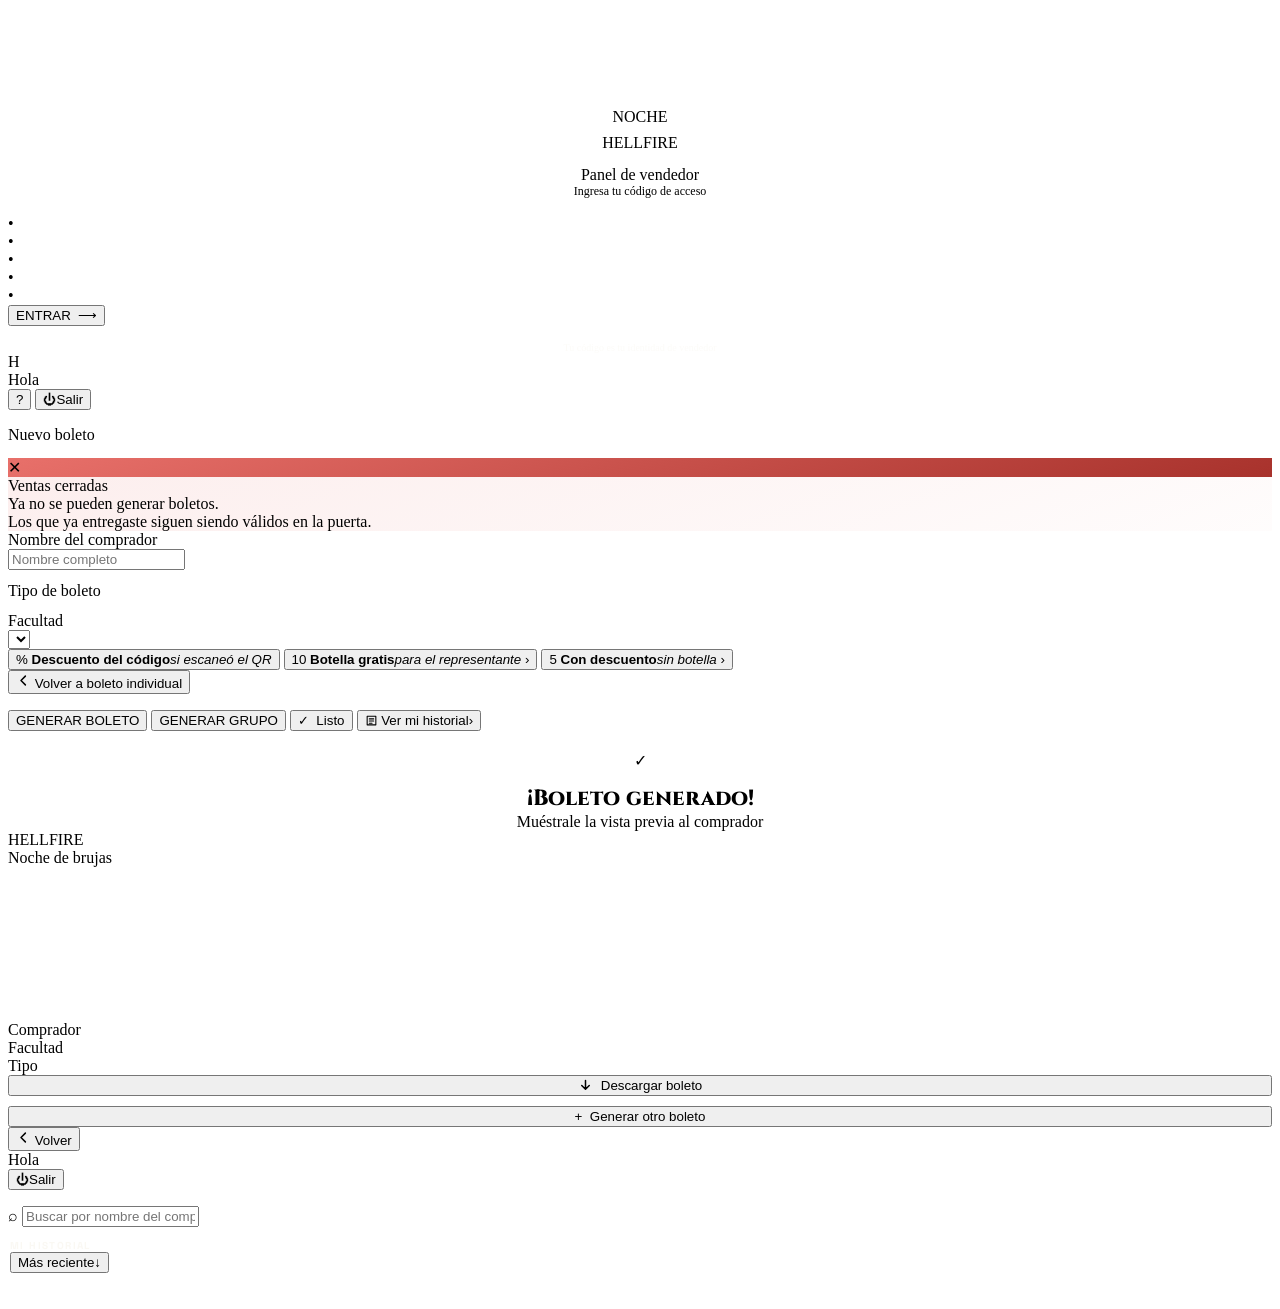
==== public/index.html @ 1911ae2a "Un solo bloque para las opciones de la venta, y fuera el verde Eran tres objetos con tres formas y t" ====
<!DOCTYPE html>
<html lang="es">
<head>
<meta charset="utf-8">
<meta name="viewport" content="width=device-width, initial-scale=1, viewport-fit=cover">
<title>OnFire · Panel de vendedor</title>
<link rel="preconnect" href="https://fonts.googleapis.com">
<link rel="preconnect" href="https://fonts.gstatic.com" crossorigin>
<link href="https://fonts.googleapis.com/css2?family=Cinzel:wght@400;600;800&family=Manrope:wght@300;400;500;600;700;800&family=Space+Grotesk:wght@400;500;600;700&display=swap" rel="stylesheet">
<link rel="stylesheet" href="/css/hellfire.css">
</head>
<body>
<div class="glow-orb"></div>

<!-- ============ VISTA: ACCESO (RF-24) ============ -->
<div id="view-login" class="wrap hidden">
  <div style="margin-top:12dvh;text-align:center">
    <div class="kicker" id="lg-sub">NOCHE</div>
    <div class="brand" id="lg-name" style="margin-top:8px">HELLFIRE</div>
    <div class="sub" style="margin-top:14px">Panel de vendedor</div>
  </div>
  <div style="margin-top:auto">
    <div class="hint" style="text-align:center;margin-bottom:16px;font-size:12px;color:var(--cream-60)">Ingresa tu código de acceso</div>
    <div class="pinrow pin5" id="pinrow">
      <div class="pinbox">•</div><div class="pinbox">•</div><div class="pinbox">•</div>
      <div class="pinbox">•</div><div class="pinbox">•</div>
    </div>
    <input id="pin-input" type="tel" inputmode="numeric" maxlength="6" autocomplete="one-time-code"
           style="position:absolute;opacity:0;pointer-events:none" aria-label="Código de 5 dígitos">
    <div class="err mt12" id="lg-err" style="text-align:center"></div>
    <button class="btn" id="btn-enter">ENTRAR&nbsp;&nbsp;⟶</button>
    <div class="muted" style="text-align:center;margin-top:16px;font-size:10px;color:rgba(246,241,231,.3)">Tu código es tu identidad de vendedor</div>
  </div>
</div>

<!-- ============ VISTA: GENERAR BOLETO ============ -->
<div id="view-form" class="wrap hidden">
  <div class="topbar">
    <div class="row"><div class="avatar" id="av-1">H</div><div class="who" id="hello-1">Hola</div></div>
    <div class="row" style="gap:8px">
      <button class="ayuda" id="btn-ayuda" title="Cómo funciona">?</button>
      <button class="linkout" id="btn-logout-1"><span style="font-size:13px">⏻</span>Salir</button>
    </div>
  </div>
  <!-- El cronómetro va ARRIBA: es lo primero que el vendedor le enseña al comprador
       ("cómpralo hoy, mañana sube"). Abajo del formulario nadie lo veía. -->
  <div class="phase-timer hidden mt12" id="f-phase-timer"></div>
  <div class="h1" style="margin:16px 0 14px">Nuevo boleto</div>
  <div class="hint" id="f-hint"></div>


  <!-- Ventas cerradas: sustituye al formulario. Sin esto el vendedor seguiría
       escribiendo nombres y solo se enteraría al fallar el botón. -->
  <div id="ventas-cerradas" class="hidden">
    <div class="doneblock" style="border-color:rgba(232,112,106,.4);
      background:linear-gradient(160deg,rgba(232,112,106,.12),rgba(232,112,106,.02))">
      <div class="db-ball" style="background:linear-gradient(160deg,#e8706a,#a8322c)">✕</div>
      <div class="db-t">Ventas cerradas</div>
      <div class="db-hint">Ya no se pueden generar boletos.<br>
        Los que ya entregaste siguen siendo válidos en la puerta.</div>
    </div>
  </div>

  <!-- ---- modo individual (UADY / Externo / VIP) ---- -->
  <div id="mode-individual" style="display:flex;flex-direction:column;gap:12px">
    <div>
      <div class="label" id="lbl-buyer">Nombre del comprador</div>
      <input class="input" id="f-buyer" placeholder="Nombre completo" autocomplete="off">
    </div>
    <div>
      <div class="label">Tipo de boleto</div>
      <div class="typegrid" id="f-types"></div>
    </div>
    <div id="f-faculty-block">
      <div class="label">Facultad</div>
      <select class="input" id="f-faculty"></select>
    </div>
  </div>

  <!-- ---- resultado del boleto individual: se queda en pantalla con su botón de
       descarga, igual que el de grupo (en el celular la descarga automática se
       pierde y el vendedor no sabía si salió) ---- -->
  <!-- Tira del último boleto individual: se queda bajo el formulario, sin tapar
       nada, para poder volver a descargarlo si la bajada automática no se vio. -->
  <div id="solo-result" class="hidden mt16">
    <div id="solo-row"></div>
  </div>

  <!-- ---- opciones de esta venta ----
       Un solo bloque con renglones iguales: el descuento del código y los grupos.
       Antes eran tres cosas sueltas con tres formas y tres colores distintos —una
       verde— y entre las tres empujaban GENERAR BOLETO fuera de la pantalla. Lo que
       cambia de un renglón a otro es el control de la derecha: interruptor el que se
       prende, flecha el que lleva a otra pantalla. -->
  <div class="opes mt14" id="group-switch">
    <button type="button" class="op hidden" id="mi-desc" aria-pressed="false">
      <span class="op-k">%</span>
      <span class="op-t"><b id="qd-t">Descuento del código</b><i id="qd-s">si escaneó el QR</i></span>
      <span class="op-sw"><i></i></span>
    </button>
    <button type="button" class="op" id="btn-group-10">
      <span class="op-k">10</span>
      <span class="op-t"><b>Botella gratis</b><i>para el representante</i></span>
      <span class="op-ar">›</span>
    </button>
    <!-- El de 5 lo abre y lo cierra el organizador; cerrado, no existe aquí. -->
    <button type="button" class="op hidden" id="btn-group-5">
      <span class="op-k">5</span>
      <span class="op-t"><b id="g5-sub">Con descuento</b><i>sin botella</i></span>
      <span class="op-ar">›</span>
    </button>
  </div>

  <!-- ---- modo grupo: nombres de los integrantes ---- -->
  <div id="mode-group" class="hidden mt16">
    <button class="volver" id="btn-group-back">
      <svg viewBox="0 0 24 24" width="15" height="15" fill="none" stroke="currentColor"
        stroke-width="2.4" stroke-linecap="round" stroke-linejoin="round"><path d="M15 5l-7 7 7 7"/></svg>
      Volver a boleto individual</button>
    <div class="group-price-bar mt8" id="group-price-bar"></div>
    <div id="group-names" style="display:flex;flex-direction:column;gap:10px;margin-top:16px"></div>
    <div class="group-price-bar mt16 hidden" id="group-result-bar"></div>
  </div>

  <div class="err mt12" id="f-err"></div>
  <button class="btn" id="btn-generate" style="margin-top:auto">GENERAR BOLETO</button>
  <button class="btn hidden" id="btn-generate-group" style="margin-top:auto">GENERAR GRUPO</button>
  <button class="btn hidden" id="btn-group-done" style="margin-top:auto">✓&nbsp;&nbsp;Listo</button>
  <button class="btn quiet" id="btn-history"><svg viewBox="0 0 24 24" width="13" height="13" fill="none" stroke="currentColor" stroke-width="2" stroke-linecap="round" stroke-linejoin="round" style="vertical-align:-2px"><path d="M4 4h16v16H4z"/><path d="M8 9h8M8 13h8M8 17h5"/></svg>&nbsp;Ver mi historial<span class="g-arrow">›</span></button>
</div>

<!-- ============ VISTA: CONFIRMACIÓN (RF-47) ============ -->
<div id="view-done" class="wrap hidden">
  <div style="text-align:center;margin-top:20px">
    <div class="okball">✓</div>
    <div style="font:800 22px Cinzel;color:var(--cream);margin-top:14px">¡Boleto generado!</div>
    <div class="hint">Muéstrale la vista previa al comprador</div>
  </div>
  <div class="ticket-preview mt16" id="done-card">
    <div class="tp-head">
      <div>
        <div class="tp-title" id="d-event">HELLFIRE</div>
        <div class="tp-sub" id="d-subtitle">Noche de brujas</div>
      </div>
      <div class="qrbox"><canvas id="d-qr"></canvas></div>
    </div>
    <div class="tp-sep"></div>
    <div class="tp-grid">
      <div><div class="tp-k">Comprador</div><div class="tp-v" id="d-buyer"></div></div>
      <div><div class="tp-k">Facultad</div><div class="tp-v" id="d-faculty"></div></div>
      <div><div class="tp-k">Tipo</div><div class="tp-v" id="d-type"></div></div>
    </div>
  </div>
  <div style="display:flex;flex-direction:column;gap:10px;margin-top:auto">
    <button class="btn" id="btn-download" style="display:inline-flex;align-items:center;justify-content:center;gap:8px">
      <svg viewBox="0 0 24 24" width="15" height="15" fill="none" stroke="currentColor" stroke-width="2.4" stroke-linecap="round" stroke-linejoin="round"><path d="M12 4v12M6 12l6 6 6-6"/></svg>
      Descargar boleto</button>
    <button class="btn ghost" id="btn-another">+&nbsp;&nbsp;Generar otro boleto</button>
  </div>
</div>

<!-- ============ VISTA: MI PANEL / HISTORIAL ============ -->
<div id="view-history" class="wrap hidden">
  <div class="topbar">
    <div class="row">
      <button class="volver" id="btn-back">
        <svg viewBox="0 0 24 24" width="15" height="15" fill="none" stroke="currentColor"
          stroke-width="2.4" stroke-linecap="round" stroke-linejoin="round"><path d="M15 5l-7 7 7 7"/></svg>
        Volver</button>
      <div class="who" id="hello-2">Hola</div>
    </div>
    <button class="linkout" id="btn-logout-2"><span style="font-size:13px">⏻</span>Salir</button>
  </div>
  <div class="search" style="margin:16px 0 12px">
    <span class="ico">⌕</span>
    <input id="h-search" placeholder="Buscar por nombre del comprador…" autocomplete="off">
  </div>
  <!-- Lo suyo: cuánto lleva ganado y cuántos boletos. Va aquí dentro y no en la
       pantalla de vender, que es a lo que entra. Aparece solo cuando ya ganó algo. -->
  <div id="h-mio"></div>
  <div class="row" style="justify-content:space-between;padding:0 2px 8px">
    <div style="font:700 10px 'Space Grotesk';letter-spacing:.14em;text-transform:uppercase;color:rgba(246,241,231,.5)">Mi historial</div>
    <button class="orden" id="h-orden">Más reciente<span class="o-fl">↓</span></button>
  </div>
  <div id="h-list" style="display:flex;flex-direction:column;gap:8px;padding-bottom:20px"></div>
</div>

<!-- modal (guía de uso) -->
<div id="modal-bg" class="modal-bg hidden"><div class="modal" id="modal"></div></div>

<script src="/js/qrcode.min.js"></script>
<script src="/js/common.js"></script>
<script src="/js/ticket.js"></script>
<script src="/js/seller.js"></script>
</body>
</html>
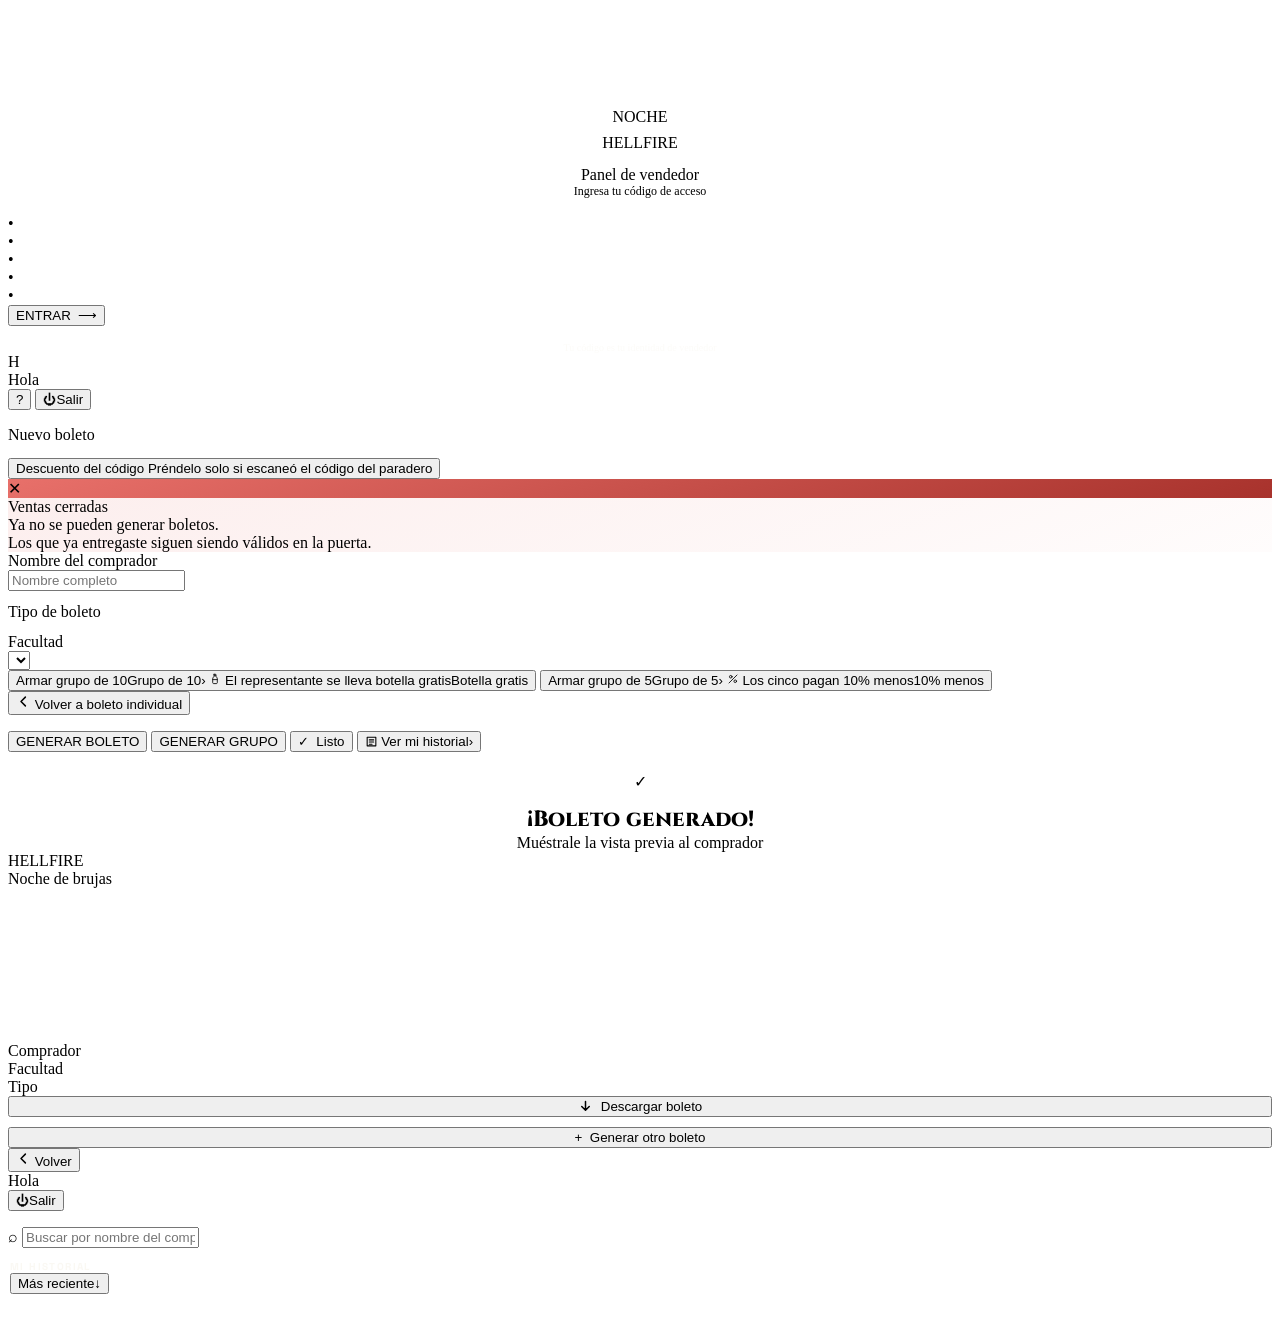
==== commit 8d4cdfd8: "El botón de grupo vuelve a ser el de siempre, y dos solo cuando hay dos El interruptor del descuento" ====
--- a/public/index.html
+++ b/public/index.html
@@ -48,6 +48,18 @@
   <div class="h1" style="margin:16px 0 14px">Nuevo boleto</div>
   <div class="hint" id="f-hint"></div>
 
+  <!-- El descuento del QR del paradero. Va ARRIBA de todo: cambia los precios que el
+       vendedor está a punto de leer en voz alta, así que tiene que verlo antes de
+       decirlos. Es un interruptor y no un aviso: quien llega con el código escaneado
+       se lleva la rebaja, quien compra de frente no. -->
+  <button type="button" class="qrdesc hidden" id="mi-desc" aria-pressed="false">
+    <span class="qd-txt">
+      <span class="qd-t" id="qd-t">Descuento del código</span>
+      <span class="qd-s" id="qd-s">Préndelo solo si escaneó el código del paradero</span>
+    </span>
+    <span class="qd-sw"><i></i></span>
+  </button>
+
 
   <!-- Ventas cerradas: sustituye al formulario. Sin esto el vendedor seguiría
        escribiendo nombres y solo se enteraría al fallar el botón. -->
@@ -86,28 +98,27 @@
     <div id="solo-row"></div>
   </div>
 
-  <!-- ---- opciones de esta venta ----
-       Un solo bloque con renglones iguales: el descuento del código y los grupos.
-       Antes eran tres cosas sueltas con tres formas y tres colores distintos —una
-       verde— y entre las tres empujaban GENERAR BOLETO fuera de la pantalla. Lo que
-       cambia de un renglón a otro es el control de la derecha: interruptor el que se
-       prende, flecha el que lleva a otra pantalla. -->
-  <div class="opes mt14" id="group-switch">
-    <button type="button" class="op hidden" id="mi-desc" aria-pressed="false">
-      <span class="op-k">%</span>
-      <span class="op-t"><b id="qd-t">Descuento del código</b><i id="qd-s">si escaneó el QR</i></span>
-      <span class="op-sw"><i></i></span>
-    </button>
-    <button type="button" class="op" id="btn-group-10">
-      <span class="op-k">10</span>
-      <span class="op-t"><b>Botella gratis</b><i>para el representante</i></span>
-      <span class="op-ar">›</span>
+  <!-- ---- planes de grupo ----
+       El de 10 es el botón de siempre. Cuando el organizador abre también el de 5,
+       los dos se ponen lado a lado y los textos se acortan solos (ver .grupos.dos):
+       a media pantalla, "El representante se lleva botella gratis" se parte en tres
+       renglones y el botón deja de leerse de un vistazo. -->
+  <div class="grupos mt16" id="group-switch">
+    <button class="btn grupo10" id="btn-group-10">
+      <span class="g-t"><span class="g-largo">Armar grupo de 10</span><span class="g-corto">Grupo de 10</span><span class="g-arrow">›</span></span>
+      <span class="g-s"><svg viewBox="0 0 24 24" width="12" height="12" fill="none"
+        stroke="currentColor" stroke-width="1.7" stroke-linecap="round" stroke-linejoin="round">
+        <path d="M10.2 2.6h3.6v2.9c0 .85.3 1.66.87 2.29l.65.73c.82.92 1.28 2.1 1.28 3.33v7.55c0 1-.8 1.8-1.8 1.8H9.2c-1 0-1.8-.8-1.8-1.8v-7.55c0-1.23.46-2.41 1.28-3.33l.65-.73c.57-.63.87-1.44.87-2.29V2.6Z"/>
+        <path d="M10.2 5.5h3.6"/><path d="M7.6 13.2h8.8"/></svg>
+        <span class="g-largo">El representante se lleva botella gratis</span><span class="g-corto">Botella gratis</span></span>
     </button>
     <!-- El de 5 lo abre y lo cierra el organizador; cerrado, no existe aquí. -->
-    <button type="button" class="op hidden" id="btn-group-5">
-      <span class="op-k">5</span>
-      <span class="op-t"><b id="g5-sub">Con descuento</b><i>sin botella</i></span>
-      <span class="op-ar">›</span>
+    <button class="btn grupo10 g5 hidden" id="btn-group-5">
+      <span class="g-t"><span class="g-largo">Armar grupo de 5</span><span class="g-corto">Grupo de 5</span><span class="g-arrow">›</span></span>
+      <span class="g-s"><svg viewBox="0 0 24 24" width="12" height="12" fill="none"
+        stroke="currentColor" stroke-width="1.7" stroke-linecap="round" stroke-linejoin="round">
+        <path d="M20 4 4 20"/><circle cx="7.5" cy="7.5" r="2.6"/><circle cx="16.5" cy="16.5" r="2.6"/></svg>
+        <span class="g-largo">Los cinco pagan <span id="g5-sub">10% menos</span></span><span class="g-corto" id="g5-corto">10% menos</span></span>
     </button>
   </div>
 
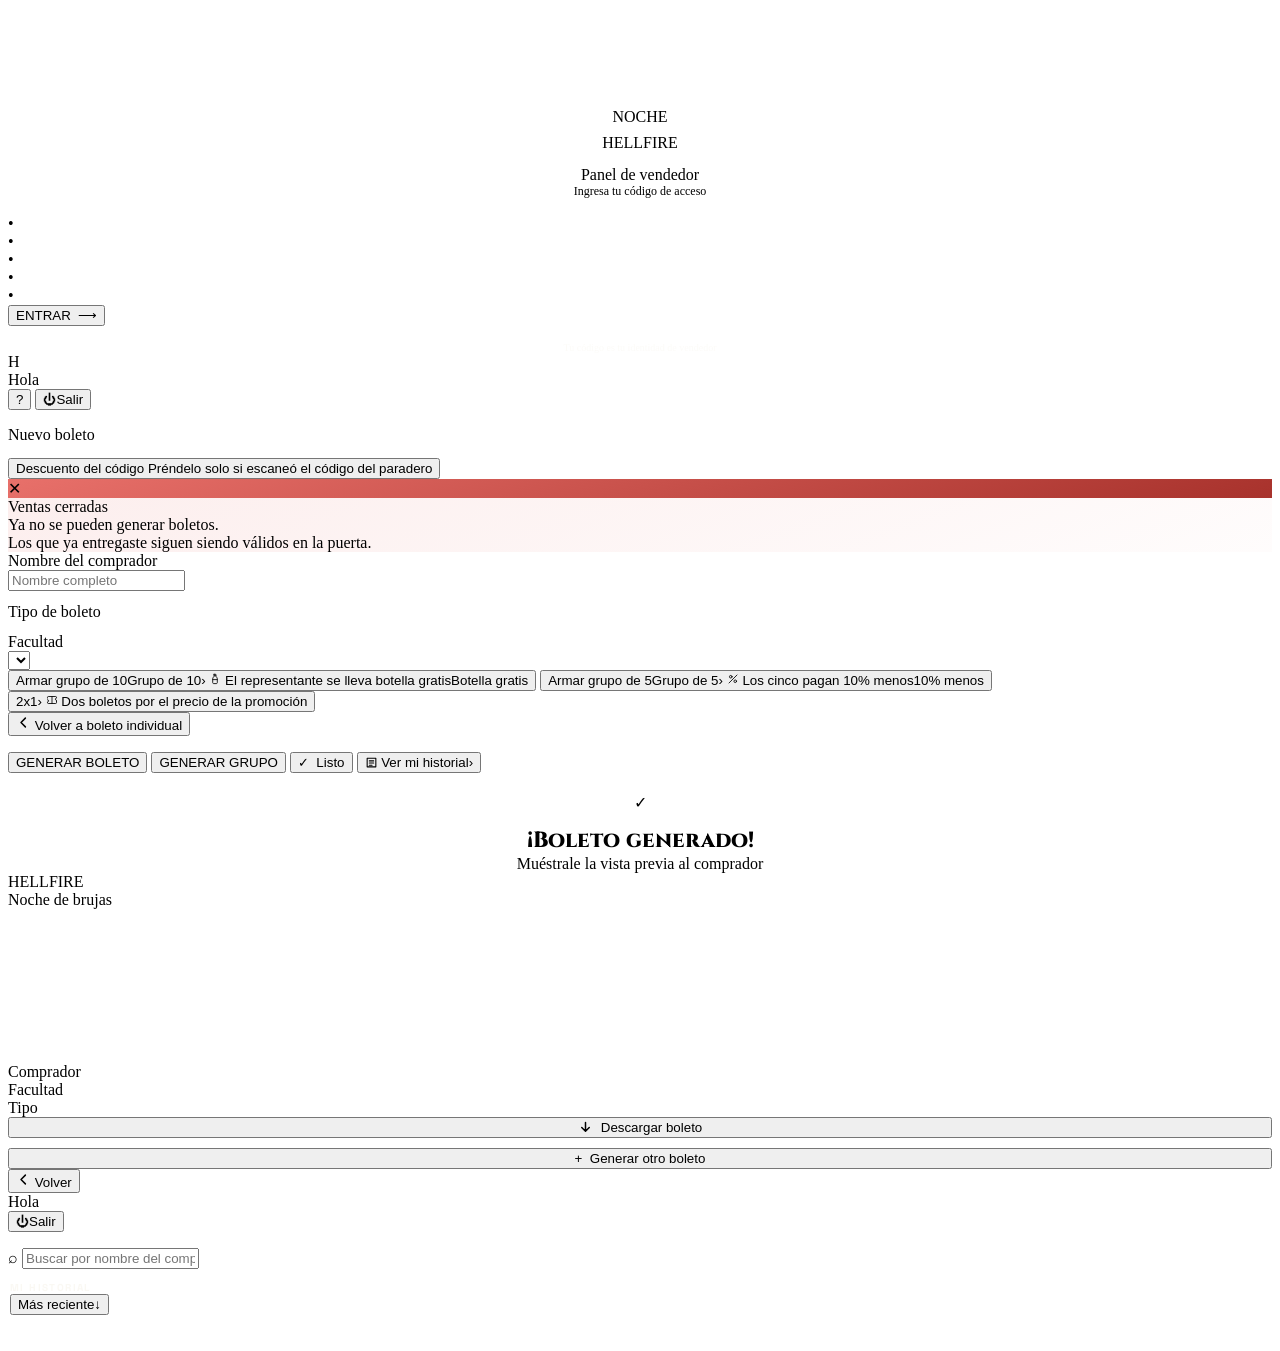
==== commit 517539b5: "2x1: dos boletos por un precio cerrado, y un interruptor para quitarlo Es una promoción temporal, y " ====
--- a/public/index.html
+++ b/public/index.html
@@ -103,14 +103,15 @@
        los dos se ponen lado a lado y los textos se acortan solos (ver .grupos.dos):
        a media pantalla, "El representante se lleva botella gratis" se parte en tres
        renglones y el botón deja de leerse de un vistazo. -->
-  <div class="grupos mt16" id="group-switch">
+  <div class="mt16" id="group-switch">
+   <div class="grupos" id="group-row">
     <button class="btn grupo10" id="btn-group-10">
       <span class="g-t"><span class="g-largo">Armar grupo de 10</span><span class="g-corto">Grupo de 10</span><span class="g-arrow">›</span></span>
       <span class="g-s"><svg viewBox="0 0 24 24" width="12" height="12" fill="none"
         stroke="currentColor" stroke-width="1.7" stroke-linecap="round" stroke-linejoin="round">
         <path d="M10.2 2.6h3.6v2.9c0 .85.3 1.66.87 2.29l.65.73c.82.92 1.28 2.1 1.28 3.33v7.55c0 1-.8 1.8-1.8 1.8H9.2c-1 0-1.8-.8-1.8-1.8v-7.55c0-1.23.46-2.41 1.28-3.33l.65-.73c.57-.63.87-1.44.87-2.29V2.6Z"/>
         <path d="M10.2 5.5h3.6"/><path d="M7.6 13.2h8.8"/></svg>
-        <span class="g-largo">El representante se lleva botella gratis</span><span class="g-corto">Botella gratis</span></span>
+        <span class="g-largo" id="g10-largo">El representante se lleva botella gratis</span><span class="g-corto" id="g10-corto">Botella gratis</span></span>
     </button>
     <!-- El de 5 lo abre y lo cierra el organizador; cerrado, no existe aquí. -->
     <button class="btn grupo10 g5 hidden" id="btn-group-5">
@@ -120,6 +121,19 @@
         <path d="M20 4 4 20"/><circle cx="7.5" cy="7.5" r="2.6"/><circle cx="16.5" cy="16.5" r="2.6"/></svg>
         <span class="g-largo">Los cinco pagan <span id="g5-sub">10% menos</span></span><span class="g-corto" id="g5-corto">10% menos</span></span>
     </button>
+   </div>
+    <!-- El 2x1 es una promoción TEMPORAL y va en su propio renglón, ancho completo:
+         mientras dure tiene que verse antes que nada, y el día que el organizador la
+         apague desaparece de aquí sin dejar hueco. -->
+    <button class="btn grupo10 g2 hidden mt8" id="btn-group-2">
+      <span class="g-t"><span id="g2-titulo">2x1</span><span class="g-arrow">›</span></span>
+      <span class="g-s"><svg viewBox="0 0 24 24" width="12" height="12" fill="none"
+        stroke="currentColor" stroke-width="1.7" stroke-linecap="round" stroke-linejoin="round">
+        <path d="M3 8.2V6.6c0-.9.7-1.6 1.6-1.6h14.8c.9 0 1.6.7 1.6 1.6v1.6a2.2 2.2 0 0 0 0 4.4v1.6"/>
+        <path d="M21 14.2v3.2c0 .9-.7 1.6-1.6 1.6H4.6c-.9 0-1.6-.7-1.6-1.6v-1.6a2.2 2.2 0 0 0 0-4.4"/>
+        <path d="M12 5v14"/></svg>
+        <span id="g2-sub">Dos boletos por el precio de la promoción</span></span>
+    </button>
   </div>
 
   <!-- ---- modo grupo: nombres de los integrantes ---- -->
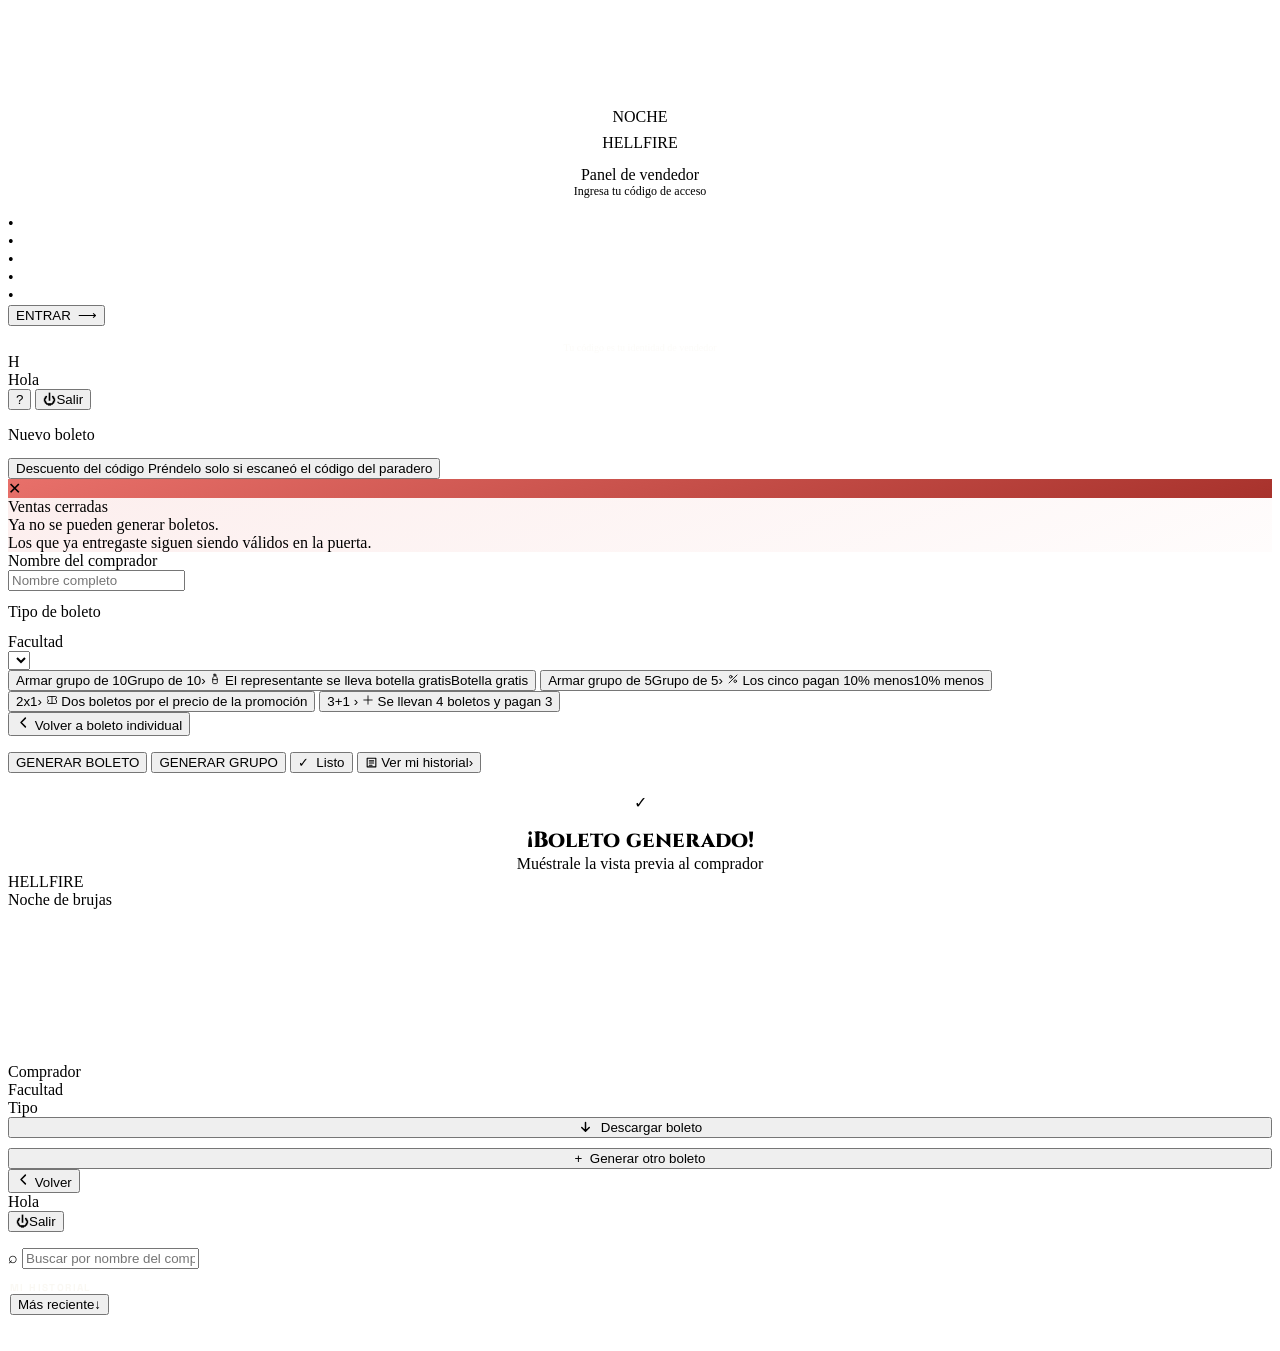
==== commit b1d1d593: "3+1: se llevan cuatro boletos y pagan tres Los tres primeros salen con el precio de hoy, tal cual —s" ====
--- a/public/index.html
+++ b/public/index.html
@@ -134,6 +134,15 @@
         <path d="M12 5v14"/></svg>
         <span id="g2-sub">Dos boletos por el precio de la promoción</span></span>
     </button>
+    <!-- El 3+1, también temporal y también en su propio renglón. Contorneado en oro
+         para que no se confunda con el 2x1 relleno cuando las dos estén prendidas. -->
+    <button class="btn grupo10 g31 hidden mt8" id="btn-group-4">
+      <span class="g-t">3+1 <span class="g-arrow">›</span></span>
+      <span class="g-s"><svg viewBox="0 0 24 24" width="12" height="12" fill="none"
+        stroke="currentColor" stroke-width="1.7" stroke-linecap="round" stroke-linejoin="round">
+        <path d="M12 3.6v16.8"/><path d="M3.6 12h16.8"/></svg>
+        <span>Se llevan 4 boletos y pagan 3</span></span>
+    </button>
   </div>
 
   <!-- ---- modo grupo: nombres de los integrantes ---- -->
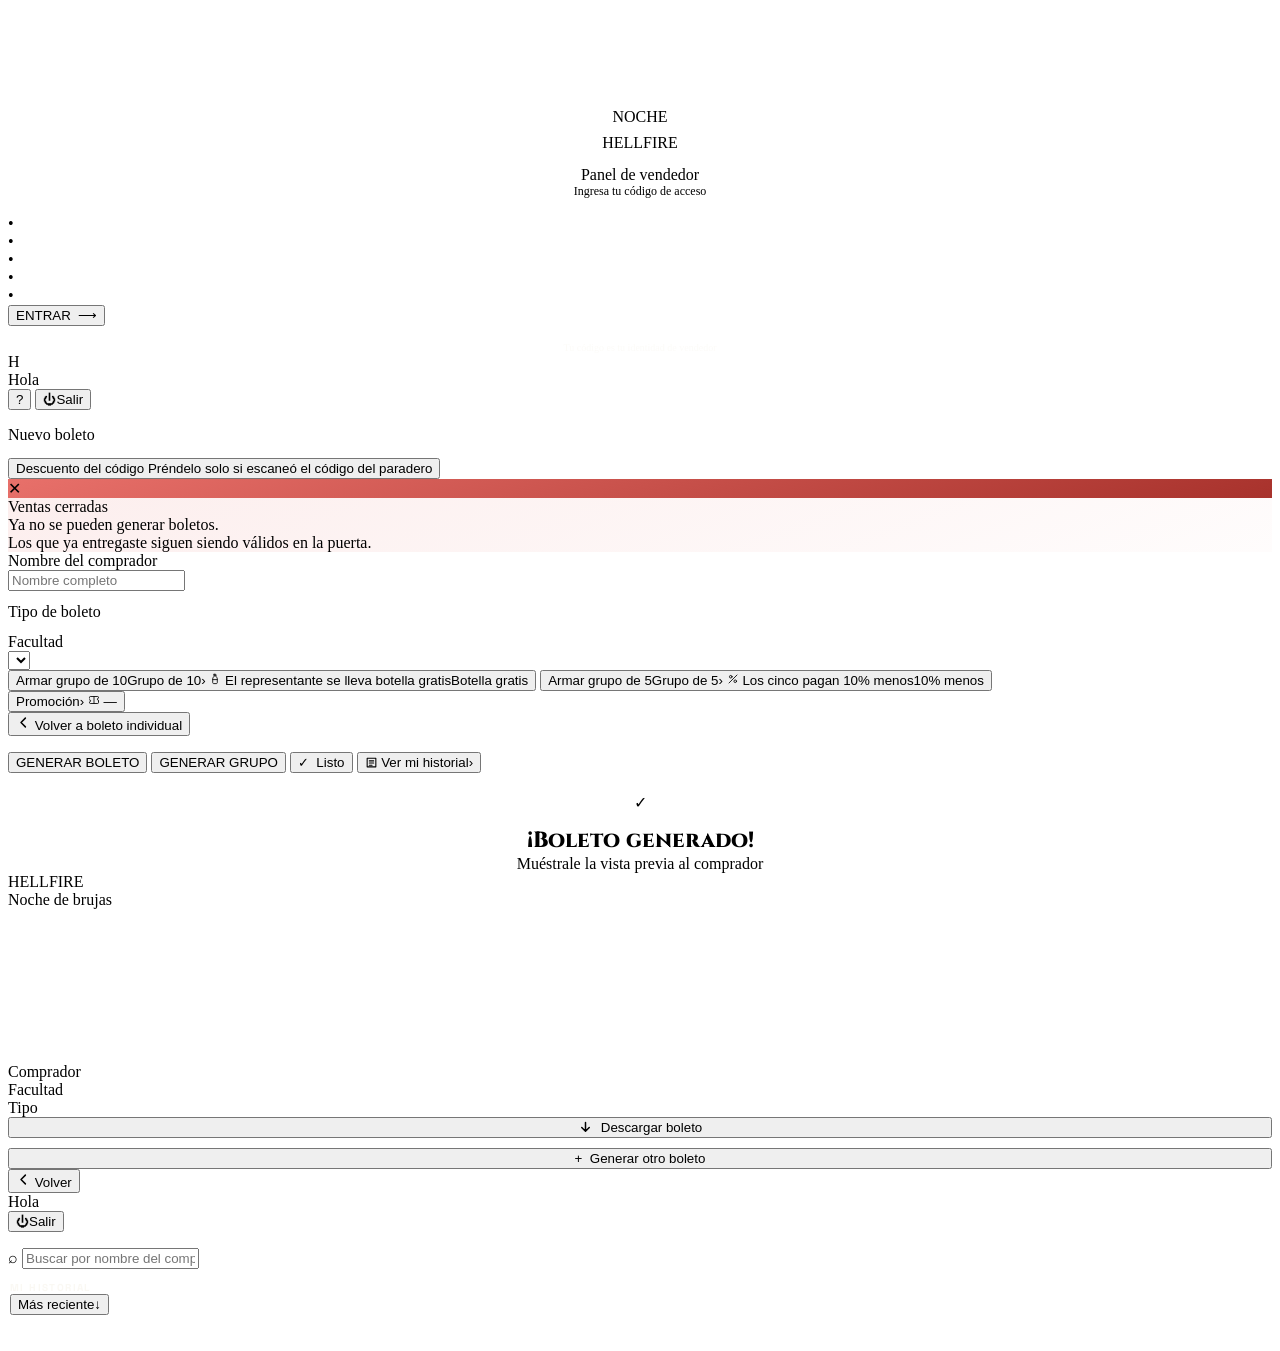
==== commit a39c4059: "Las promociones ya no se programan: se configuran El 2x1 y el 3+1 estaban escritos en el código, y c" ====
--- a/public/index.html
+++ b/public/index.html
@@ -122,26 +122,17 @@
         <span class="g-largo">Los cinco pagan <span id="g5-sub">10% menos</span></span><span class="g-corto" id="g5-corto">10% menos</span></span>
     </button>
    </div>
-    <!-- El 2x1 es una promoción TEMPORAL y va en su propio renglón, ancho completo:
-         mientras dure tiene que verse antes que nada, y el día que el organizador la
-         apague desaparece de aquí sin dejar hueco. -->
-    <button class="btn grupo10 g2 hidden mt8" id="btn-group-2">
-      <span class="g-t"><span id="g2-titulo">2x1</span><span class="g-arrow">›</span></span>
+    <!-- La promoción por cantidad. Una sola, porque solo puede haber una prendida:
+         su nombre, sus números y sus categorías las pone el organizador, así que
+         aquí no hay nada escrito a mano. Apagada, no existe. -->
+    <button class="btn grupo10 g2 hidden mt8" id="btn-promo">
+      <span class="g-t"><span id="promo-t">Promoción</span><span class="g-arrow">›</span></span>
       <span class="g-s"><svg viewBox="0 0 24 24" width="12" height="12" fill="none"
         stroke="currentColor" stroke-width="1.7" stroke-linecap="round" stroke-linejoin="round">
         <path d="M3 8.2V6.6c0-.9.7-1.6 1.6-1.6h14.8c.9 0 1.6.7 1.6 1.6v1.6a2.2 2.2 0 0 0 0 4.4v1.6"/>
         <path d="M21 14.2v3.2c0 .9-.7 1.6-1.6 1.6H4.6c-.9 0-1.6-.7-1.6-1.6v-1.6a2.2 2.2 0 0 0 0-4.4"/>
         <path d="M12 5v14"/></svg>
-        <span id="g2-sub">Dos boletos por el precio de la promoción</span></span>
-    </button>
-    <!-- El 3+1, también temporal y también en su propio renglón. Contorneado en oro
-         para que no se confunda con el 2x1 relleno cuando las dos estén prendidas. -->
-    <button class="btn grupo10 g31 hidden mt8" id="btn-group-4">
-      <span class="g-t">3+1 <span class="g-arrow">›</span></span>
-      <span class="g-s"><svg viewBox="0 0 24 24" width="12" height="12" fill="none"
-        stroke="currentColor" stroke-width="1.7" stroke-linecap="round" stroke-linejoin="round">
-        <path d="M12 3.6v16.8"/><path d="M3.6 12h16.8"/></svg>
-        <span>Se llevan 4 boletos y pagan 3</span></span>
+        <span id="promo-s">—</span></span>
     </button>
   </div>
 
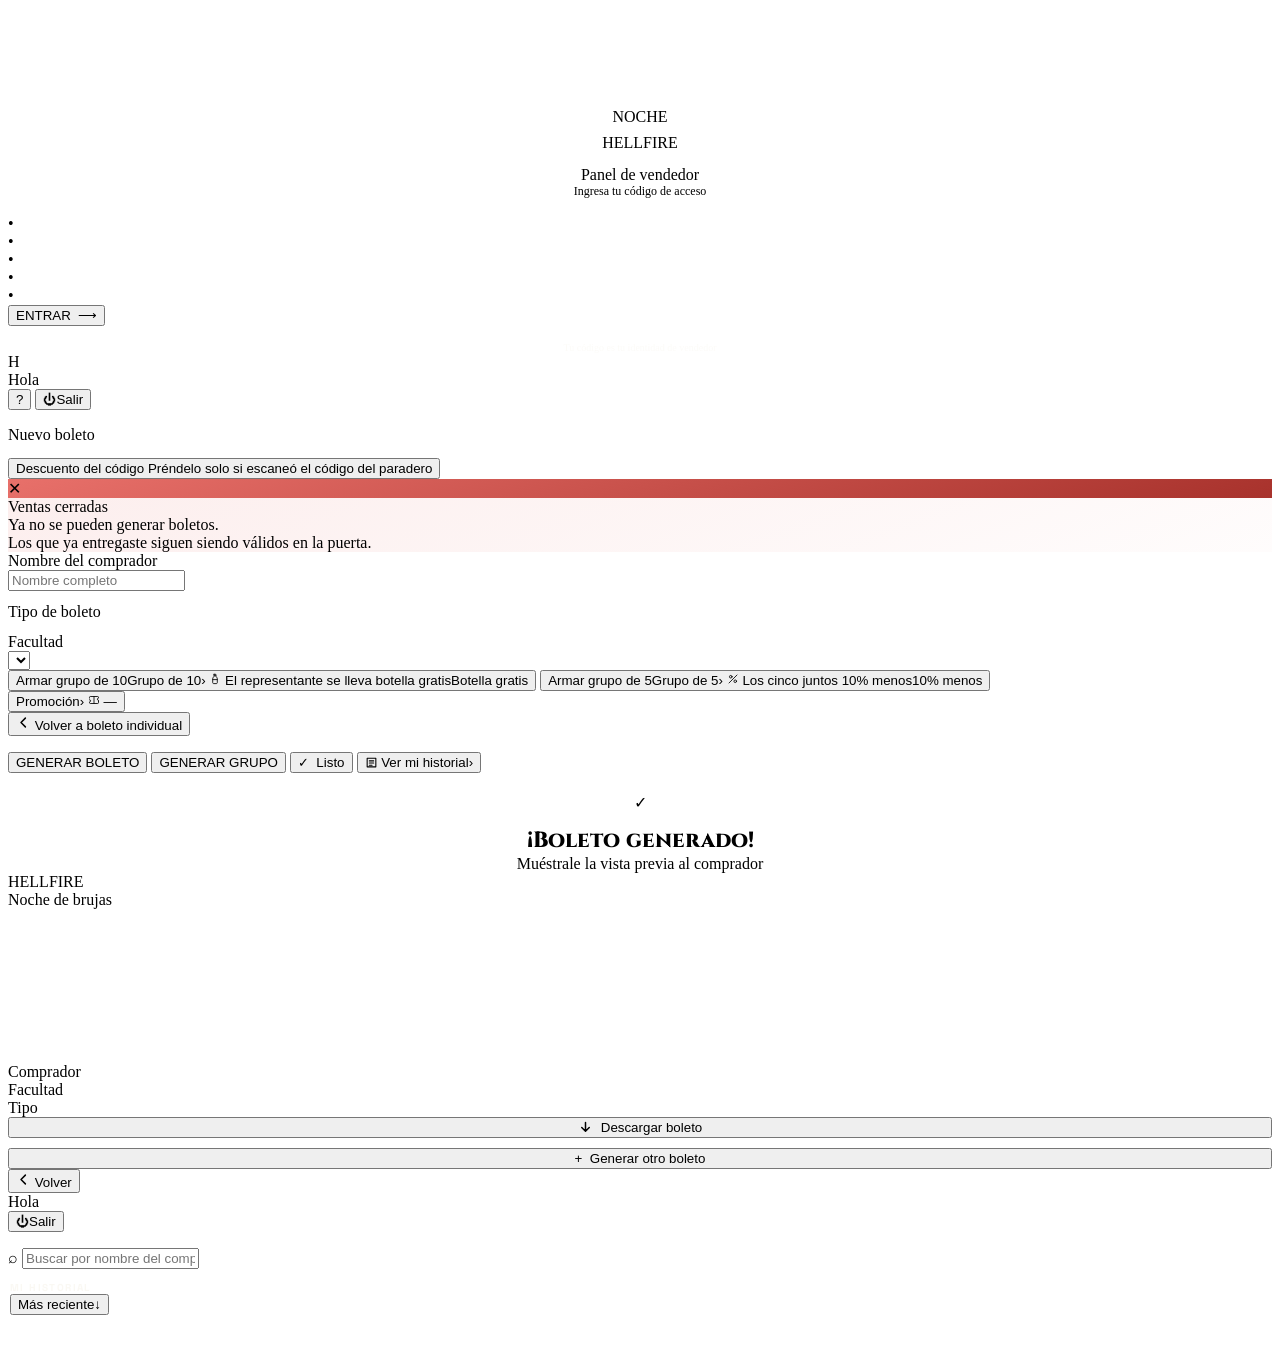
==== commit 8cdbafb7: "La botella es del grupo que esté abierto, no del de 10 por ser el de 10 Estaba escrita en el código:" ====
--- a/public/index.html
+++ b/public/index.html
@@ -119,7 +119,7 @@
       <span class="g-s"><svg viewBox="0 0 24 24" width="12" height="12" fill="none"
         stroke="currentColor" stroke-width="1.7" stroke-linecap="round" stroke-linejoin="round">
         <path d="M20 4 4 20"/><circle cx="7.5" cy="7.5" r="2.6"/><circle cx="16.5" cy="16.5" r="2.6"/></svg>
-        <span class="g-largo">Los cinco pagan <span id="g5-sub">10% menos</span></span><span class="g-corto" id="g5-corto">10% menos</span></span>
+        <span class="g-largo">Los cinco juntos <span id="g5-sub">10% menos</span></span><span class="g-corto" id="g5-corto">10% menos</span></span>
     </button>
    </div>
     <!-- La promoción por cantidad. Una sola, porque solo puede haber una prendida:
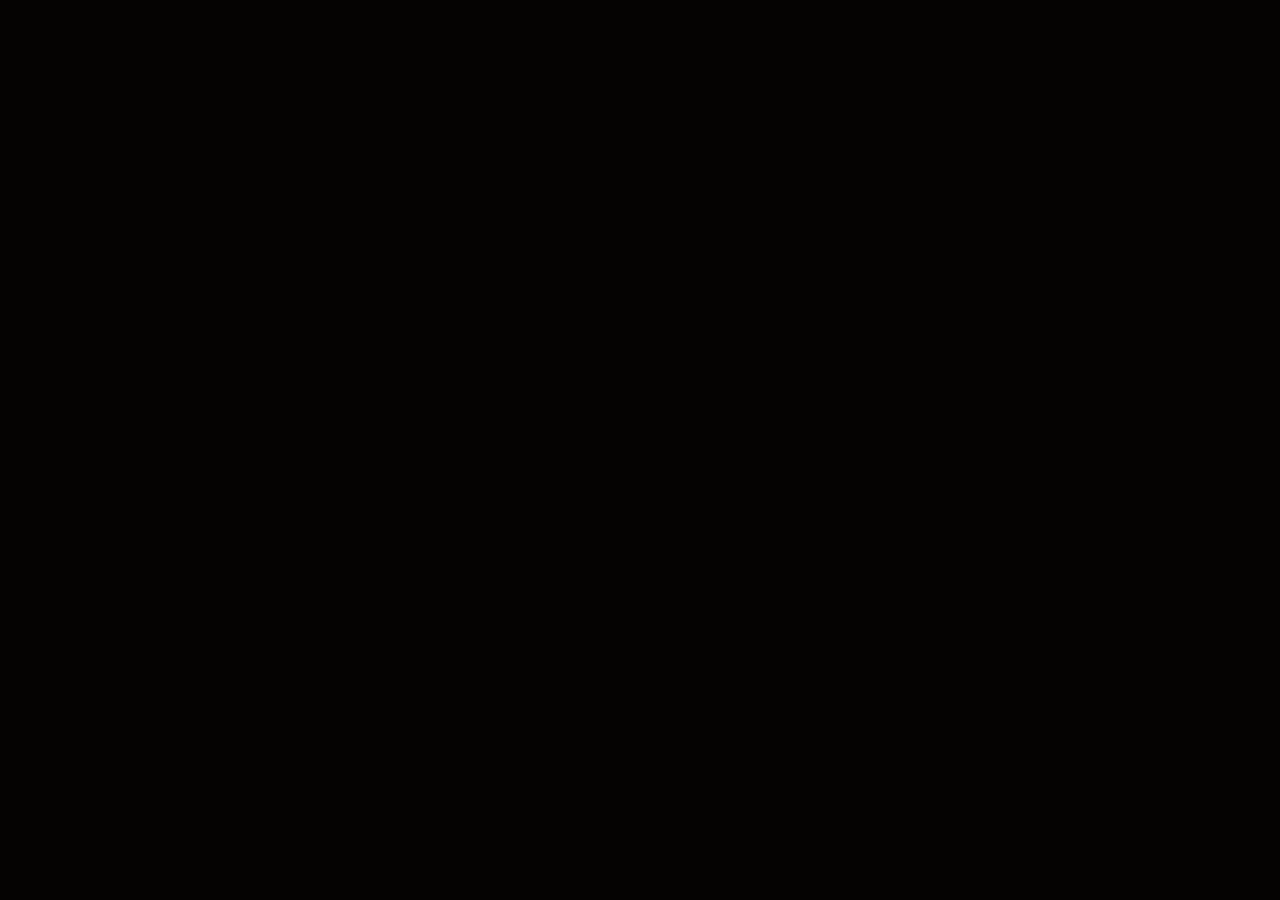
==== commit e2241277: "El panel se veía "en crudo" mientras cargaba Todo arranca con class="hidden" —el login, el panel y l" ====
--- a/public/index.html
+++ b/public/index.html
@@ -3,6 +3,19 @@
 <head>
 <meta charset="utf-8">
 <meta name="viewport" content="width=device-width, initial-scale=1, viewport-fit=cover">
+<style>
+  /* CRÍTICO, y va aquí dentro a propósito: de estas dos reglas depende que la
+     página no se vea "en crudo" mientras carga. Todo arranca con class="hidden"
+     —el login, el panel y las doce pestañas—, y esa clase vivía SOLO en
+     /css/hellfire.css. Si esa hoja tardaba (red lenta, Railway despertando, la
+     fuente de Google adelante en la fila), el navegador pintaba el HTML sin
+     estilos: como "hidden" todavía no significaba nada, salía TODO de golpe,
+     login y panel encima, con las listas una tras otra. Escrito aquí se aplica
+     al instante, sin esperar a ningún archivo. */
+  .hidden{display:none!important}
+  html,body{margin:0;background:#050302;color:#f6f1e7;
+    font-family:Manrope,system-ui,-apple-system,sans-serif}
+</style>
 <title>OnFire · Panel de vendedor</title>
 <link rel="preconnect" href="https://fonts.googleapis.com">
 <link rel="preconnect" href="https://fonts.gstatic.com" crossorigin>
